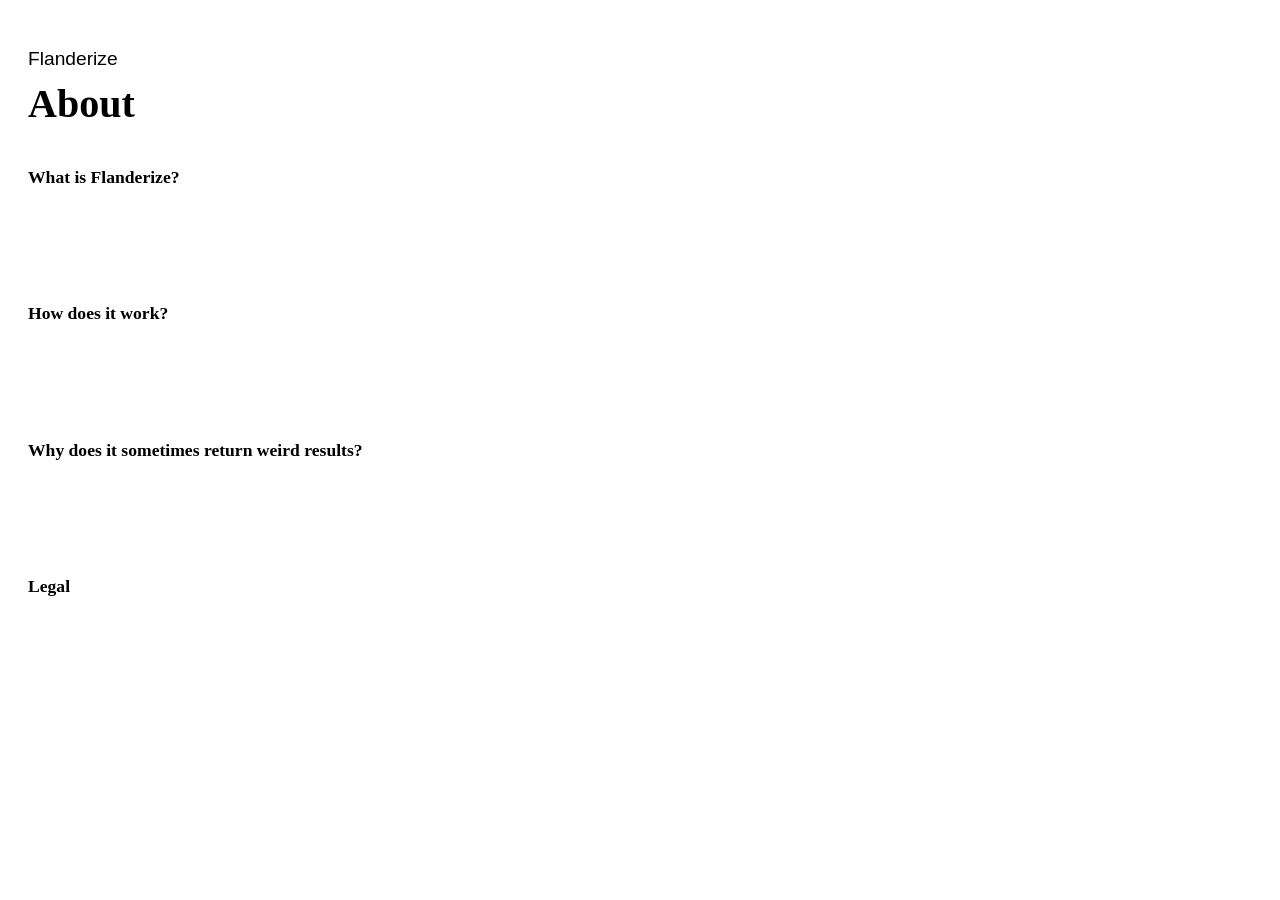
==== frontend/about.html @ d3951740 "flanderize" ====
<!DOCTYPE html>
<html lang="en">
<head>
    <meta charset="UTF-8">
    <meta name="viewport" content="width=device-width, initial-scale=1.0">
    <title>About - Flanderize</title>
    <link rel="stylesheet" href="/static/styles.css?v=22">
    <style>
        body {
            display: block;
            padding: 40px 20px;
            max-width: 700px;
        }
        .about-header {
            margin-bottom: 40px;
        }
        .about-header a {
            color: var(--yellow);
            text-decoration: none;
            font-family: 'Arial Black', sans-serif;
            font-size: 1.2rem;
        }
        .about-header a:hover {
            text-decoration: underline;
        }
        .about-title {
            font-size: 2.5rem;
            color: var(--yellow);
            margin-top: 10px;
        }
        .about-item {
            margin-bottom: 30px;
        }
        .about-item h2 {
            font-size: 1.1rem;
            color: var(--yellow);
            margin-bottom: 8px;
        }
        .about-item p {
            font-family: 'Courier New', monospace;
            font-size: 14px;
            color: rgba(255, 255, 255, 0.6);
            line-height: 1.7;
        }
    </style>
</head>
<body>
    <div class="about-header">
        <a href="/">Flanderize</a>
        <h1 class="about-title">About</h1>
    </div>

    <div class="about-item">
        <h2>What is Flanderize?</h2>
        <p>A visual search engine for The Simpsons. Describe a scene, a mood, a visual — and it finds the matching frame. Every indexed episode is searchable by what's actually happening on screen, not just quotes or episode titles.</p>
    </div>

    <div class="about-item">
        <h2>How does it work?</h2>
        <p>Each frame is encoded into a vector embedding using CLIP, a neural network trained to understand images and text together. When you search, your query is embedded the same way and compared against every frame. The closest matches win.</p>
    </div>

    <div class="about-item">
        <h2>Why does it sometimes return weird results?</h2>
        <p>CLIP understands visual concepts, not Simpsons lore. Searching for a character's name won't help — describe what you see instead. "Man in white shirt looking surprised" will beat "Homer" every time.</p>
    </div>

    <div class="about-item">
        <h2>Legal</h2>
        <p>This is a fan-made research/educational tool. The Simpsons and all related content are trademarks of and copyrighted by 20th Television and The Walt Disney Company. This site is not affiliated with or endorsed by the copyright holders. Used under fair use for non-commercial, educational purposes.</p>
    </div>
</body>
</html>
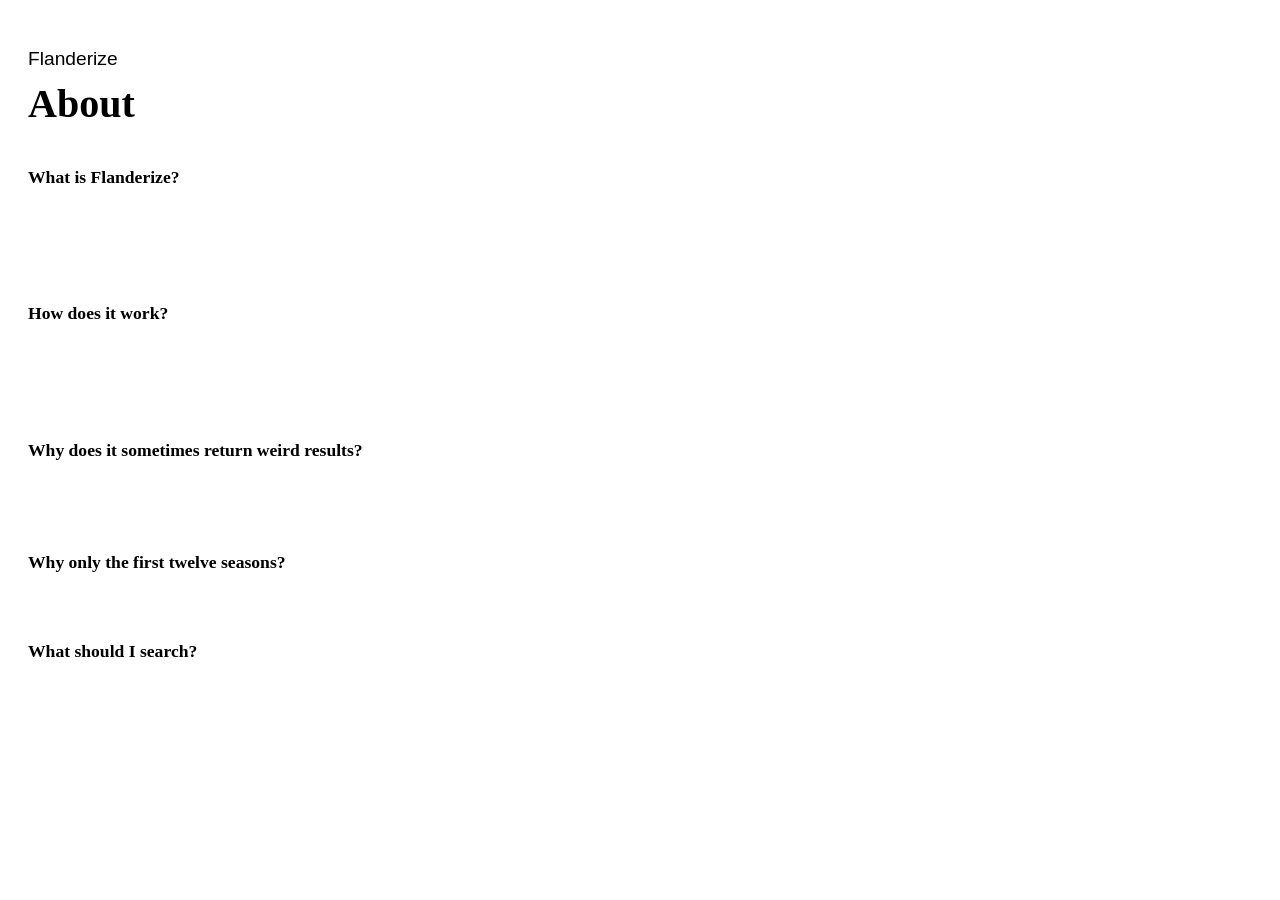
==== commit 004cf11c: "rebranderize" ====
--- a/frontend/about.html
+++ b/frontend/about.html
@@ -52,22 +52,31 @@
 
     <div class="about-item">
         <h2>What is Flanderize?</h2>
-        <p>A visual search engine for The Simpsons. Describe a scene, a mood, a visual — and it finds the matching frame. Every indexed episode is searchable by what's actually happening on screen, not just quotes or episode titles.</p>
+        <p>A visual search engine for the first 12 seasons of The Simpsons. Describe a scene, a mood, a visual, and it finds the matching frame. Every indexed episode is searchable by what's actually happening on screen.</p>
     </div>
 
     <div class="about-item">
         <h2>How does it work?</h2>
-        <p>Each frame is encoded into a vector embedding using CLIP, a neural network trained to understand images and text together. When you search, your query is embedded the same way and compared against every frame. The closest matches win.</p>
+        <p>Each frame is encoded into a vector embedding using CLIP, a neural network trained to understand images and text together. When you search, your query is embedded the same way and compared against every frame.</p>
     </div>
 
     <div class="about-item">
         <h2>Why does it sometimes return weird results?</h2>
-        <p>CLIP understands visual concepts, not Simpsons lore. Searching for a character's name won't help — describe what you see instead. "Man in white shirt looking surprised" will beat "Homer" every time.</p>
+        <p>CLIP understands visual concepts, not Simpsons lore. Searching for specific characters will not always work well. Describe what you want to see instead.</p>
+    </div>
+    
+    <div class="about-item">
+        <h2>Why only the first twelve seasons?</h2>
+        <p>Because that is the point at which I personally can't watch any more.</p>
     </div>
 
     <div class="about-item">
-        <h2>Legal</h2>
-        <p>This is a fan-made research/educational tool. The Simpsons and all related content are trademarks of and copyrighted by 20th Television and The Walt Disney Company. This site is not affiliated with or endorsed by the copyright holders. Used under fair use for non-commercial, educational purposes.</p>
+        <h2>What should I search?</h2>
+        <p>Whatever you can think of! My favorite queries have been abstract () or a visually distinct concept like ""</p>
     </div>
+
+    <p style="margin-top: 40px; font-family: 'Courier New', monospace; font-size: 11px; color: rgba(255,255,255,0.3); line-height: 1.6;">
+        Fan-made tool. The Simpsons and all related content are trademarks of and copyrighted by 20th Television and The Walt Disney Company. Not affiliated with or endorsed by the copyright holders. Used under fair use for non-commercial, educational purposes.
+    </p>
 </body>
 </html>
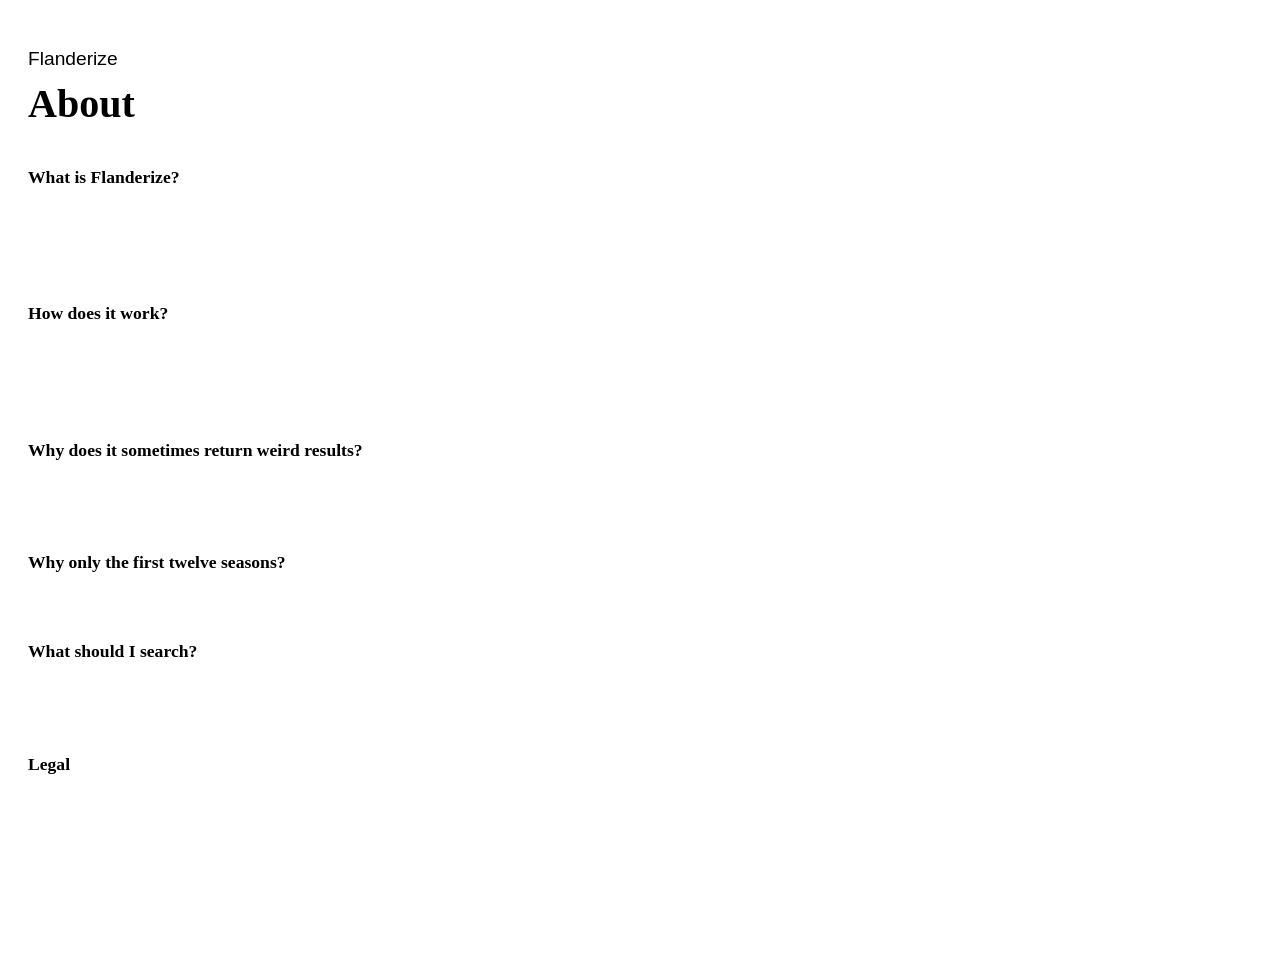
==== commit 5c78822d: "add search history db" ====
--- a/frontend/about.html
+++ b/frontend/about.html
@@ -67,16 +67,17 @@
     
     <div class="about-item">
         <h2>Why only the first twelve seasons?</h2>
-        <p>Because that is the point at which I personally can't watch any more.</p>
+        <p>I personally can't keep watching beyond that point.</p>
     </div>
 
     <div class="about-item">
         <h2>What should I search?</h2>
-        <p>Whatever you can think of! My favorite queries have been abstract () or a visually distinct concept like ""</p>
+        <p>Whatever you can think of! My favorite queries have been abstract or a visually distinct idea like "color haze"</p>
     </div>
 
-    <p style="margin-top: 40px; font-family: 'Courier New', monospace; font-size: 11px; color: rgba(255,255,255,0.3); line-height: 1.6;">
-        Fan-made tool. The Simpsons and all related content are trademarks of and copyrighted by 20th Television and The Walt Disney Company. Not affiliated with or endorsed by the copyright holders. Used under fair use for non-commercial, educational purposes.
-    </p>
+    <div class="about-item">
+        <h2>Legal</h2>
+        <p>This is a fan-made tool. The Simpsons and all related content are trademarks of and copyrighted by 20th Television and The Walt Disney Company. This site is not affiliated with or endorsed by the copyright holders. Used under fair use for non-commercial, educational purposes.</p>
+    </div>
 </body>
 </html>
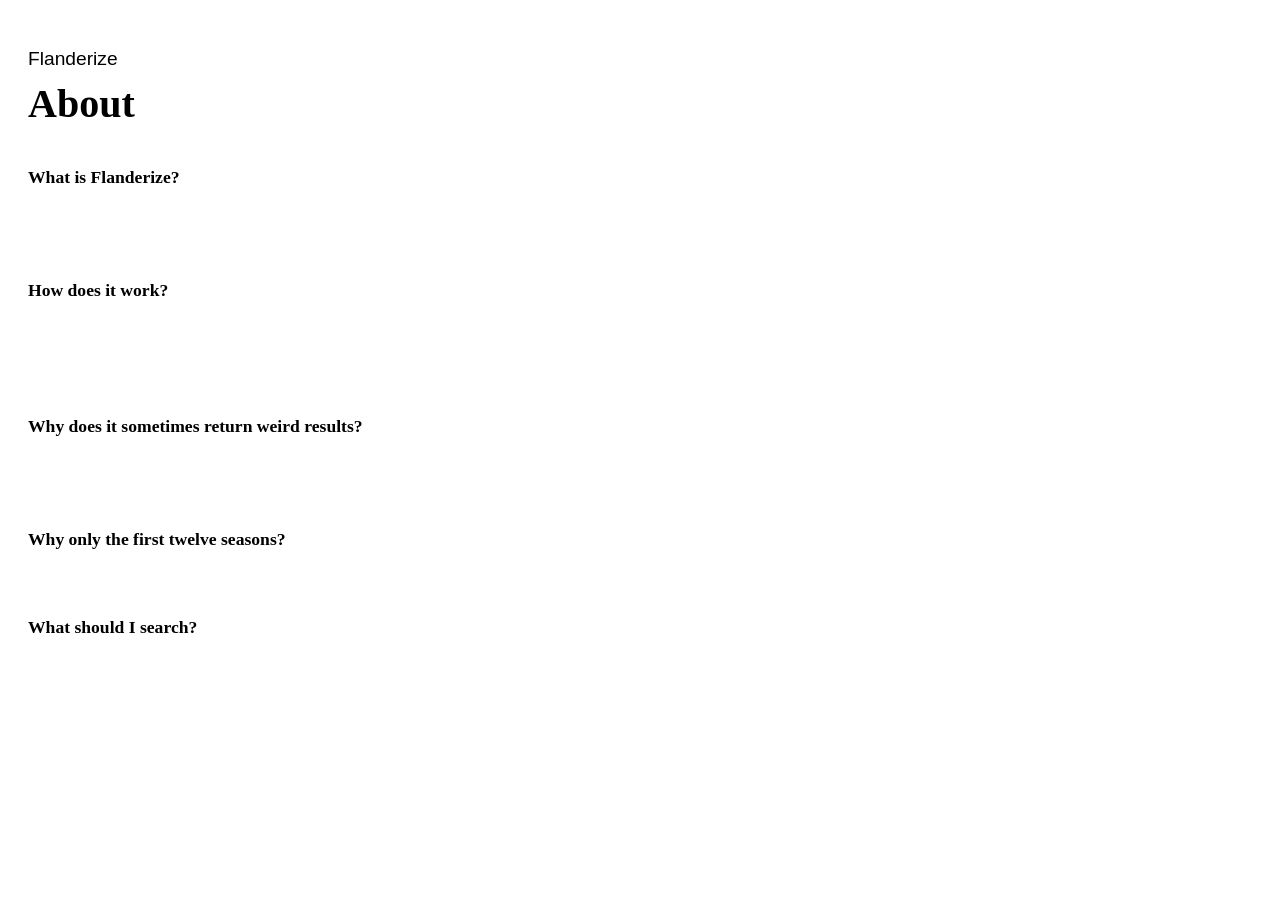
==== commit d48a4af0: "lots of updates" ====
--- a/frontend/about.html
+++ b/frontend/about.html
@@ -4,7 +4,48 @@
     <meta charset="UTF-8">
     <meta name="viewport" content="width=device-width, initial-scale=1.0">
     <title>About - Flanderize</title>
-    <link rel="stylesheet" href="/static/styles.css?v=22">
+    <meta name="description" content="About Flanderize — a visual search engine for The Simpsons.">
+    <meta name="theme-color" content="#0F4C81">
+    <link rel="canonical" href="https://flanderize.com/about">
+
+    <!-- Open Graph -->
+    <meta property="og:type" content="website">
+    <meta property="og:url" content="https://flanderize.com/about">
+    <meta property="og:title" content="About - Flanderize">
+    <meta property="og:description" content="About Flanderize — a visual search engine for The Simpsons.">
+    <meta property="og:site_name" content="Flanderize">
+
+    <!-- Structured Data -->
+    <script type="application/ld+json">
+    {
+      "@context": "https://schema.org",
+      "@type": "FAQPage",
+      "mainEntity": [
+        {
+          "@type": "Question",
+          "name": "What is Flanderize?",
+          "acceptedAnswer": { "@type": "Answer", "text": "A visual search engine for seasons 1–12 of The Simpsons. Describe what you're looking for — a scene, a vibe, a specific shot — and it finds the frame." }
+        },
+        {
+          "@type": "Question",
+          "name": "How does Flanderize work?",
+          "acceptedAnswer": { "@type": "Answer", "text": "Every frame runs through CLIP — a neural network that understands images and text in the same way. Your search gets the same treatment, then it finds the closest match." }
+        },
+        {
+          "@type": "Question",
+          "name": "Why does Flanderize sometimes return weird results?",
+          "acceptedAnswer": { "@type": "Answer", "text": "CLIP understands what things look like, not who they are. Character names don't always work — describe what you're seeing instead." }
+        },
+        {
+          "@type": "Question",
+          "name": "Why only the first twelve seasons?",
+          "acceptedAnswer": { "@type": "Answer", "text": "I can't keep watching past that point." }
+        }
+      ]
+    }
+    </script>
+
+    <link rel="stylesheet" href="/static/styles.css?v=24">
     <style>
         body {
             display: block;
@@ -52,32 +93,31 @@
 
     <div class="about-item">
         <h2>What is Flanderize?</h2>
-        <p>A visual search engine for the first 12 seasons of The Simpsons. Describe a scene, a mood, a visual, and it finds the matching frame. Every indexed episode is searchable by what's actually happening on screen.</p>
+        <p>A visual search engine for seasons 1–12 of The Simpsons. Describe what you're looking for — a scene, a vibe, a specific shot — and it finds the frame.</p>
     </div>
 
     <div class="about-item">
         <h2>How does it work?</h2>
-        <p>Each frame is encoded into a vector embedding using CLIP, a neural network trained to understand images and text together. When you search, your query is embedded the same way and compared against every frame.</p>
+        <p>Every frame runs through CLIP — a neural network that understands images and text in the same way. Your search gets the same treatment, then it finds the closest match.</p>
     </div>
 
     <div class="about-item">
         <h2>Why does it sometimes return weird results?</h2>
-        <p>CLIP understands visual concepts, not Simpsons lore. Searching for specific characters will not always work well. Describe what you want to see instead.</p>
+        <p>CLIP understands what things look like, not who they are. Character names don't always work — describe what you're seeing instead.</p>
     </div>
-    
+
     <div class="about-item">
         <h2>Why only the first twelve seasons?</h2>
-        <p>I personally can't keep watching beyond that point.</p>
+        <p>I can't keep watching past that point.</p>
     </div>
 
     <div class="about-item">
         <h2>What should I search?</h2>
-        <p>Whatever you can think of! My favorite queries have been abstract or a visually distinct idea like "color haze"</p>
+        <p>Anything. The best searches are weirdly specific — lighting, body language, a mood. "someone realising they made a terrible mistake" works better than "Homer sad".</p>
     </div>
 
-    <div class="about-item">
-        <h2>Legal</h2>
-        <p>This is a fan-made tool. The Simpsons and all related content are trademarks of and copyrighted by 20th Television and The Walt Disney Company. This site is not affiliated with or endorsed by the copyright holders. Used under fair use for non-commercial, educational purposes.</p>
-    </div>
+    <p style="margin-top: 40px; font-family: 'Courier New', monospace; font-size: 11px; color: rgba(255,255,255,0.3); line-height: 1.6;">
+        Fan-made tool. The Simpsons and all related content are trademarks of and copyrighted by 20th Television and The Walt Disney Company. Not affiliated with or endorsed by the copyright holders. Used under fair use for non-commercial, educational purposes.
+    </p>
 </body>
 </html>
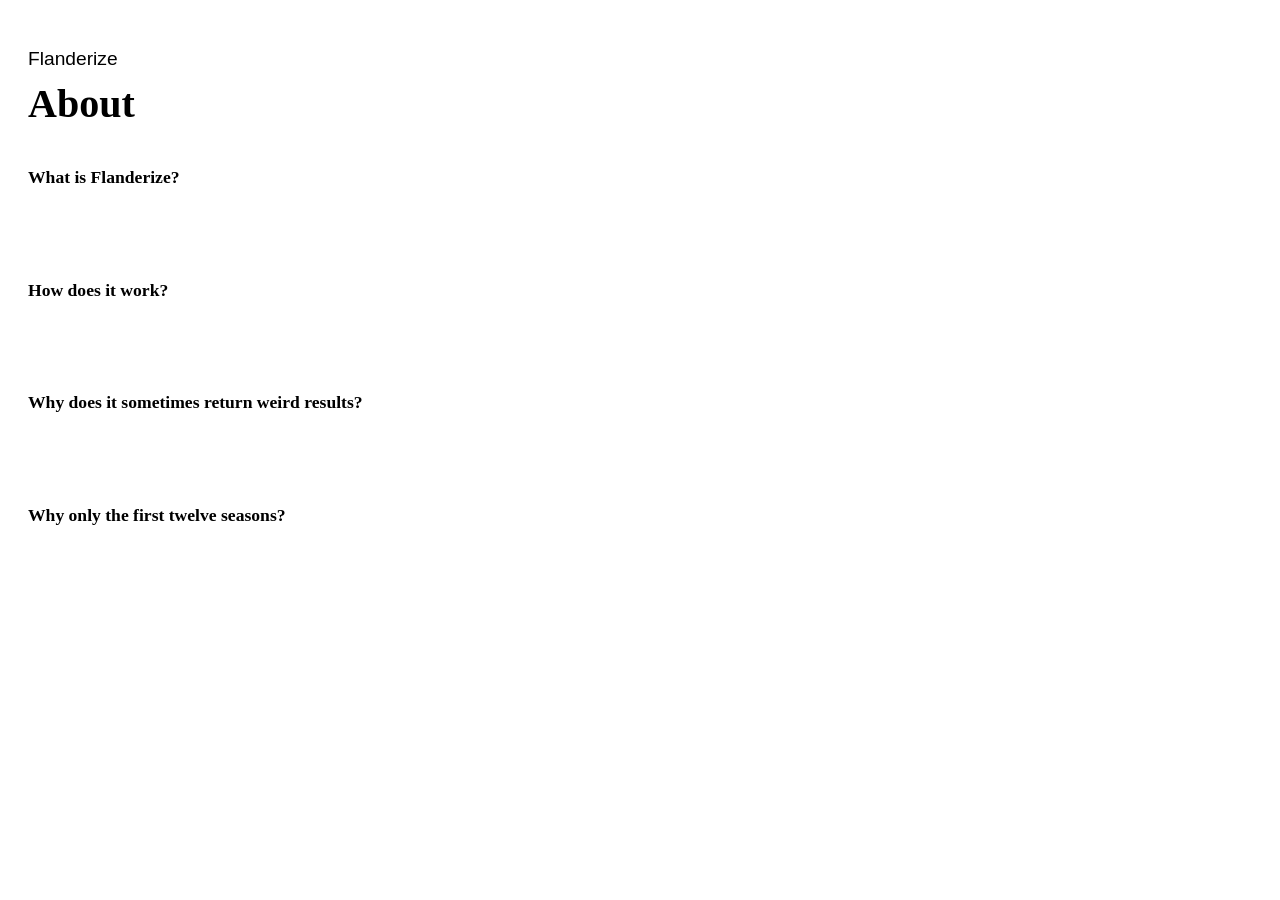
==== commit fb70302b: "fix about" ====
--- a/frontend/about.html
+++ b/frontend/about.html
@@ -45,7 +45,7 @@
     }
     </script>
 
-    <link rel="stylesheet" href="/static/styles.css?v=24">
+    <link rel="stylesheet" href="/static/styles.css?v=26">
     <style>
         body {
             display: block;
@@ -83,6 +83,10 @@
             color: rgba(255, 255, 255, 0.6);
             line-height: 1.7;
         }
+        /* Prevent body:not(.searched) flex from centering narrow items */
+        .about-header, .about-item {
+            width: 100%;
+        }
     </style>
 </head>
 <body>
@@ -93,31 +97,23 @@
 
     <div class="about-item">
         <h2>What is Flanderize?</h2>
-        <p>A visual search engine for seasons 1–12 of The Simpsons. Describe what you're looking for — a scene, a vibe, a specific shot — and it finds the frame.</p>
+        <p>A visual search engine for seasons 1–12 of The Simpsons. Describe what you're looking for and it finds the frame.</p>
     </div>
 
     <div class="about-item">
         <h2>How does it work?</h2>
-        <p>Every frame runs through CLIP — a neural network that understands images and text in the same way. Your search gets the same treatment, then it finds the closest match.</p>
+        <p>Every frame runs through CLIP — a neural network that translates images into text. Your search gets the same treatment, then it finds the closest match.</p>
     </div>
 
     <div class="about-item">
         <h2>Why does it sometimes return weird results?</h2>
-        <p>CLIP understands what things look like, not who they are. Character names don't always work — describe what you're seeing instead.</p>
+        <p>CLIP understands what things look like, not who they are. Character names don't always work, describe what you're seeing instead.</p>
     </div>
 
     <div class="about-item">
         <h2>Why only the first twelve seasons?</h2>
-        <p>I can't keep watching past that point.</p>
+        <p>I personally can't keep watching past that point.</p>
     </div>
 
-    <div class="about-item">
-        <h2>What should I search?</h2>
-        <p>Anything. The best searches are weirdly specific — lighting, body language, a mood. "someone realising they made a terrible mistake" works better than "Homer sad".</p>
-    </div>
-
-    <p style="margin-top: 40px; font-family: 'Courier New', monospace; font-size: 11px; color: rgba(255,255,255,0.3); line-height: 1.6;">
-        Fan-made tool. The Simpsons and all related content are trademarks of and copyrighted by 20th Television and The Walt Disney Company. Not affiliated with or endorsed by the copyright holders. Used under fair use for non-commercial, educational purposes.
-    </p>
 </body>
 </html>
